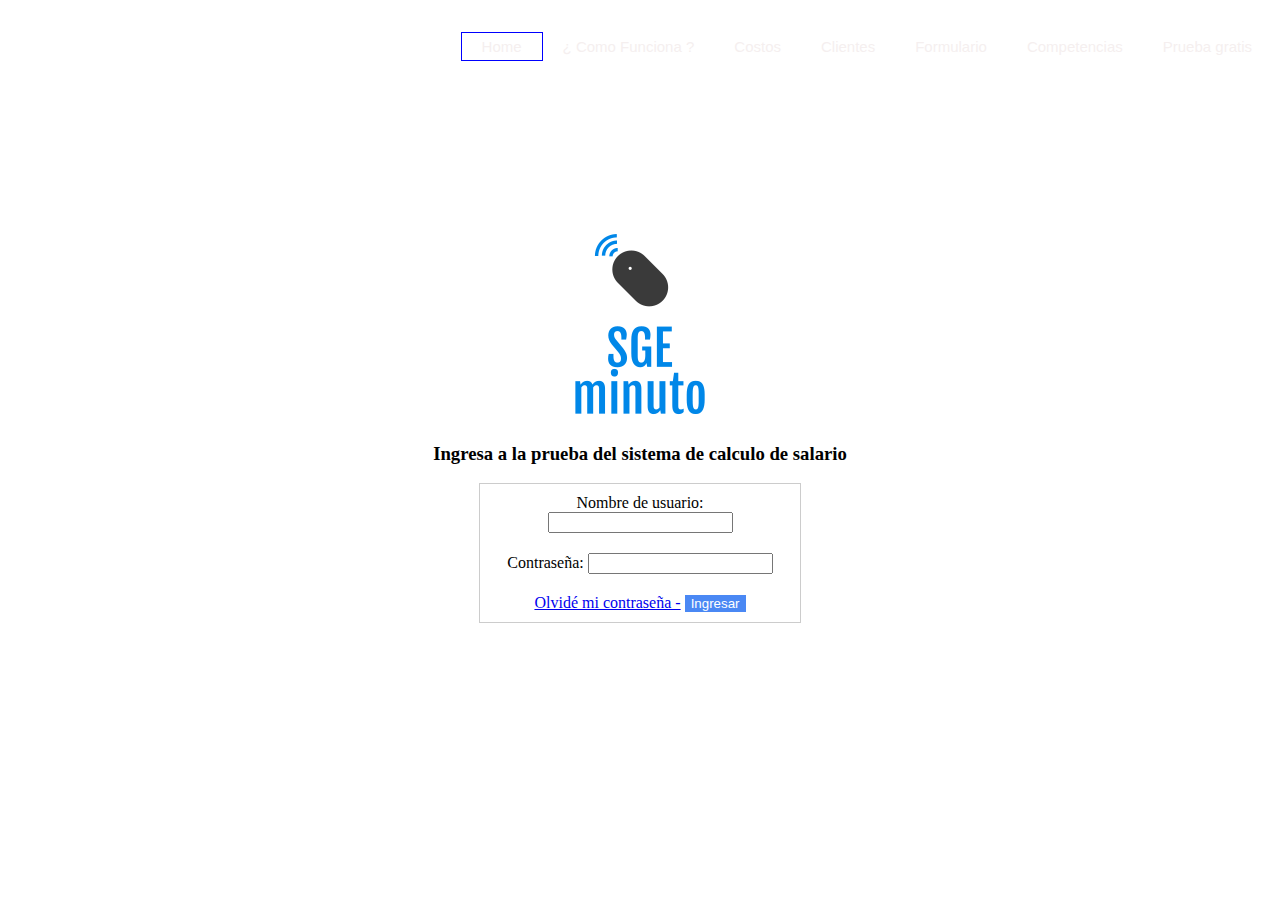
==== login.html @ 645ebd76 "first commit" ====
<!DOCTYPE html>
<html>
<head>
  <meta charset="utf-8">
    <meta name="viewport" content="width=device-width, initial-scale=1.0">
    <meta http-equiv="X-UA-Compatible" content="ie=edge">
    <link rel="stylesheet" href="style.css">
    <title>Login</title>
    <div class="row">
                    <ul class="main-nav">
                     <li class="active"><a href="homoerectus.html">Home</a></li>
                     <li><a href="comofunciona.html">¿ Como Funciona ?</a></li>
                     <li><a href="prueba2.html">Costos</a></li>
                     <li><a href="Proyecto.html">Clientes </a></li>
                     <li><a href="Formalola.html">Formulario</a></li>
                     <li><a href="index.html">Competencias</a></li>
                     <li><a href="a.html">Prueba gratis</a></li>
                
                    </ul>
                </div>
            <div class="hero">
</head>
 <style type="text/css">

header 
{
    
    height:100vh;
    background-size: cover;
    background-position: center;
}
header
{
    color:blue;
}
.main-nav
{
    float: right;
    list-style: none;
    margin-top: 30px;
    display: flex;
}
.main-nav li
{
  display: inline-block;
}
.main-nav li a
{
   color: rgb(245, 239, 239);
   text-decoration: blue;
   padding: 5px 20px;
   font-family: "Roboto",sans-serif;
   font-size: 15px;
   position: relative; 
   
}

.main-nav li.active a
{
 border: 1px solid blue;

}
.main-nav li a:hover
{
 border: 1px solid blue;
}

  form{
  width: 300px;
  border: 1px solid #ccc;
  margin: 0 auto;
  padding: 10px;
  text-align: center;
}

h2{
  text-align: center;
}
body{
  background: url(https://www.hays.com.co/cs/groups/hays_common/@it/@content/documents/digitalasset/hays_1423010.jpg) ;
   background-repeat: no-repeat, repeat;
   background-size: 1600px;
}
input[type="submit"]{
  margin-bottom: 0;
  background: #1668c4;
  color: #fff;
  border: none;
}
input[type="submit"]{

  background: #4A88F4;
  cursor: pointer;
  }

input,textarea{
  margin-bottom: 20px;
  padding:10px %;
  -webkit-box-sizing:border-box;
  -moz-box-sizing:border-box;
  box-sizing: border-box;
}
</style>
<body>

  <div class="container">
    <div class="card" align="center">
       
      <div class="card-header">
        <br></br>
        <br></br>
        <br></br>
        <br></br>
        <br></br>
        <br></br>
        <img src="static/favicon.png" align="center">
        <h3>Ingresa a la prueba del sistema de calculo de salario</h3>
      </div>
      <div class="card-body">
<form method="post" action="pruebaarray.html">
   <div class="row">
      <div class="col-md-6 col-md-offset-3">
        <div class="form-group">
            <label for="username">Nombre de usuario:</label>
            <input class="form-control" type="text" name="username">
         </div>
        </div>
    </div>    
    <div class="row">
      <div class="col-md-6 col-md-offset-3">
        <div class="form-group">
            <label for="username">Contraseña:</label>
            <input class="form-control" type="password" name="password">
         </div>
        </div>
    </div>
    <div class="row">
      <div class="col-md-6 col-md-offset-3">
        <div class="form-group">
                <a href="{% url 'password_reset' %}">Olvidé mi contraseña   -</a>
            <input class="btn btn-primary" type="submit" value="Ingresar" >
         </div>
        </div>
    </div>
</form>
      </div>
      </div>
    </div>
  </div>

</body>
</html>
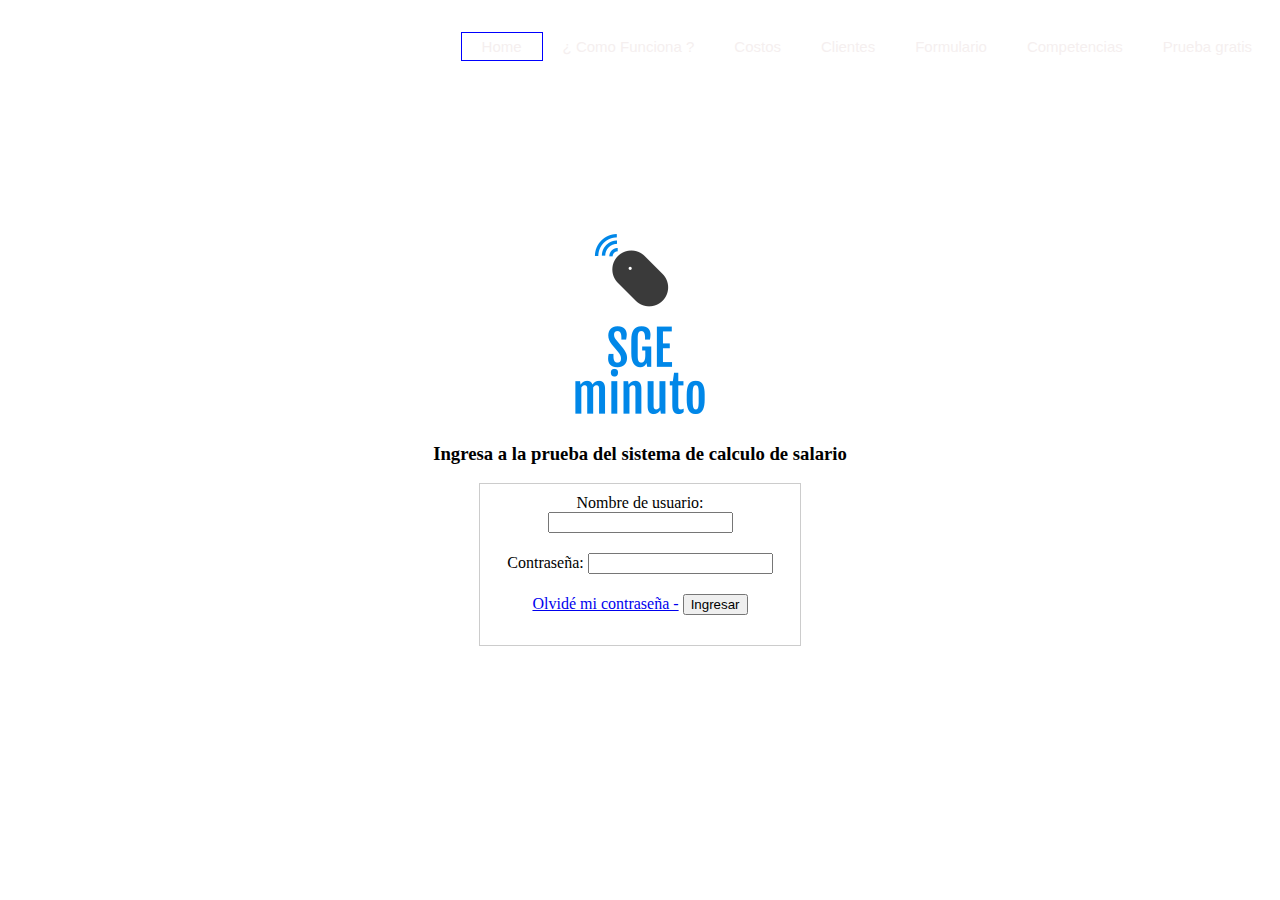
==== commit aba1d567: "Update login.html" ====
--- a/login.html
+++ b/login.html
@@ -117,7 +117,7 @@
         <h3>Ingresa a la prueba del sistema de calculo de salario</h3>
       </div>
       <div class="card-body">
-<form method="post" action="pruebaarray.html">
+<form method=" " action="pruebaarray.html">
    <div class="row">
       <div class="col-md-6 col-md-offset-3">
         <div class="form-group">
@@ -138,7 +138,7 @@
       <div class="col-md-6 col-md-offset-3">
         <div class="form-group">
                 <a href="{% url 'password_reset' %}">Olvidé mi contraseña   -</a>
-            <input class="btn btn-primary" type="submit" value="Ingresar" >
+            <input class="btn btn-primary" type="button" value="Ingresar" >
          </div>
         </div>
     </div>
@@ -149,4 +149,4 @@
   </div>
 
 </body>
-</html>+</html>
